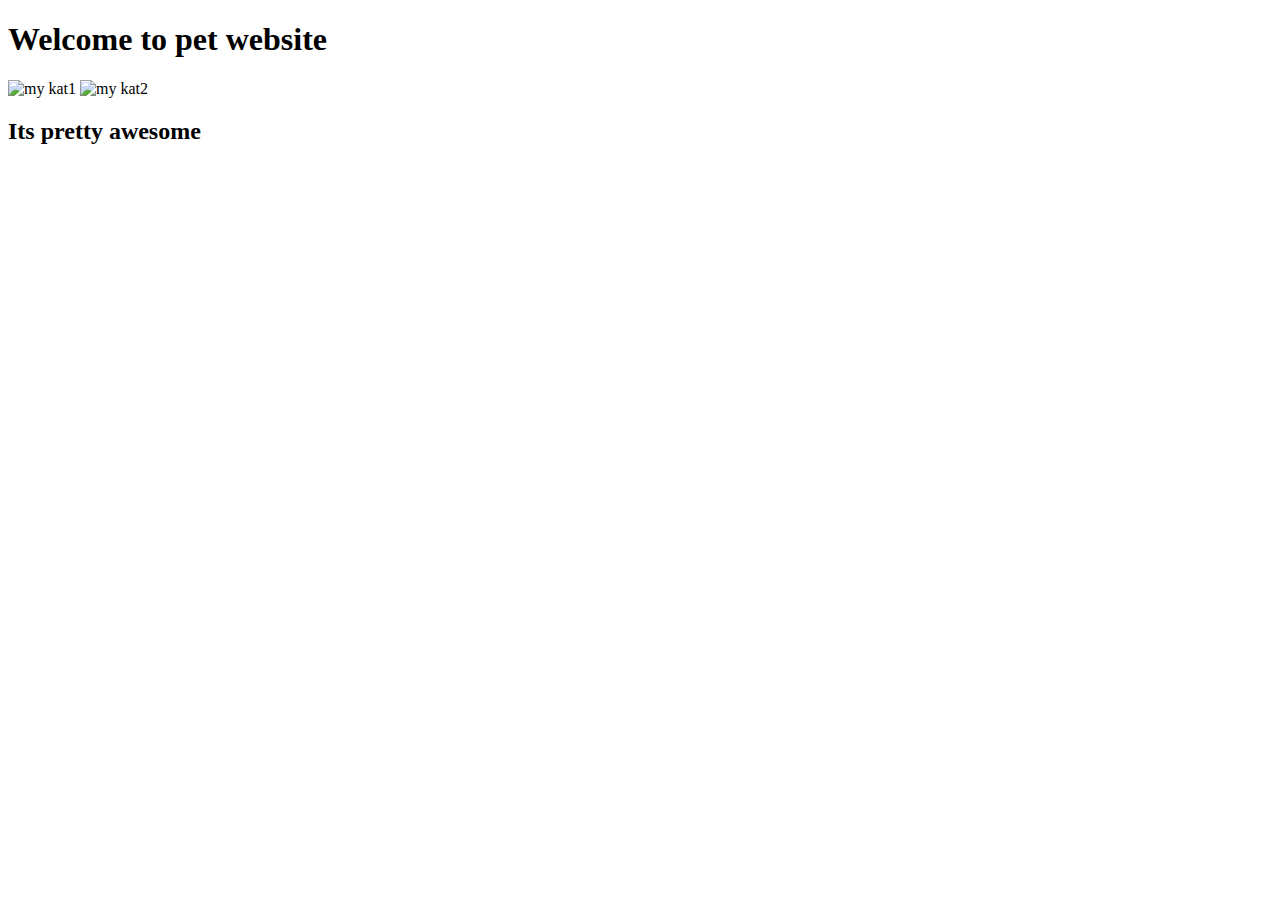
==== js-play.html @ c62112f3 "DOM part1" ====
<!DOCTYPE html>
<html lang="en">
<head>
    <meta charset="UTF-8">
    <meta http-equiv="X-UA-Compatible" content="IE=edge">
    <meta name="viewport" content="width=device-width, initial-scale=1.0">
    <title>Document</title>
</head>
<body>
    <h1>Welcome to pet website</h1>
    <img src="http://placekitten.com/200/200" alt="my kat1"/>
    <img src="http://placekitten.com/200/200" alt="my kat2"/>
    <h2>Its pretty awesome</h2>
    <script src="./js-play.js"></script>
</body>
</html>
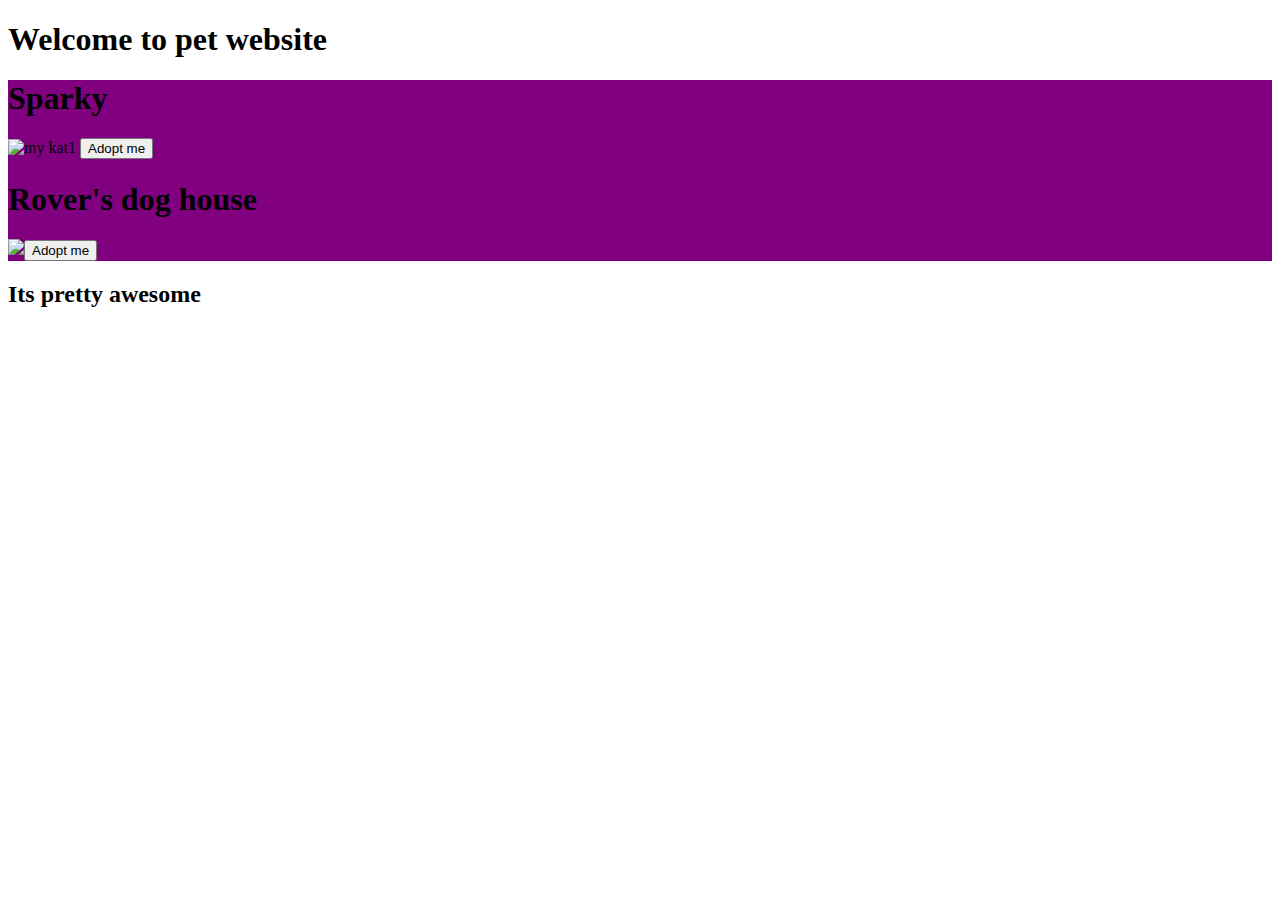
==== commit 321a28a6: "dom adding and removing" ====
--- a/js-play.html
+++ b/js-play.html
@@ -1,16 +1,35 @@
 <!DOCTYPE html>
 <html lang="en">
+
 <head>
     <meta charset="UTF-8">
     <meta http-equiv="X-UA-Compatible" content="IE=edge">
     <meta name="viewport" content="width=device-width, initial-scale=1.0">
     <title>Document</title>
+    <style>
+        #pets {
+            background-color: purple;
+        }
+    </style>
 </head>
+
 <body>
     <h1>Welcome to pet website</h1>
-    <img src="http://placekitten.com/200/200" alt="my kat1"/>
-    <img src="http://placekitten.com/200/200" alt="my kat2"/>
+    <div id="pets">
+        <div>
+            <h1>Sparky</h1>
+            <img src="http://placekitten.com/200/200" alt="my kat1" />
+            <button>Adopt me</button>
+        </div>
+        <div id="cookie">
+            <h1>Cookie</h1>
+            <img src="http://placekitten.com/200/200" alt="my kat2" />
+            <button>Adopt me</button>
+        </div>
+    </div>
+
     <h2>Its pretty awesome</h2>
     <script src="./js-play.js"></script>
 </body>
+
 </html>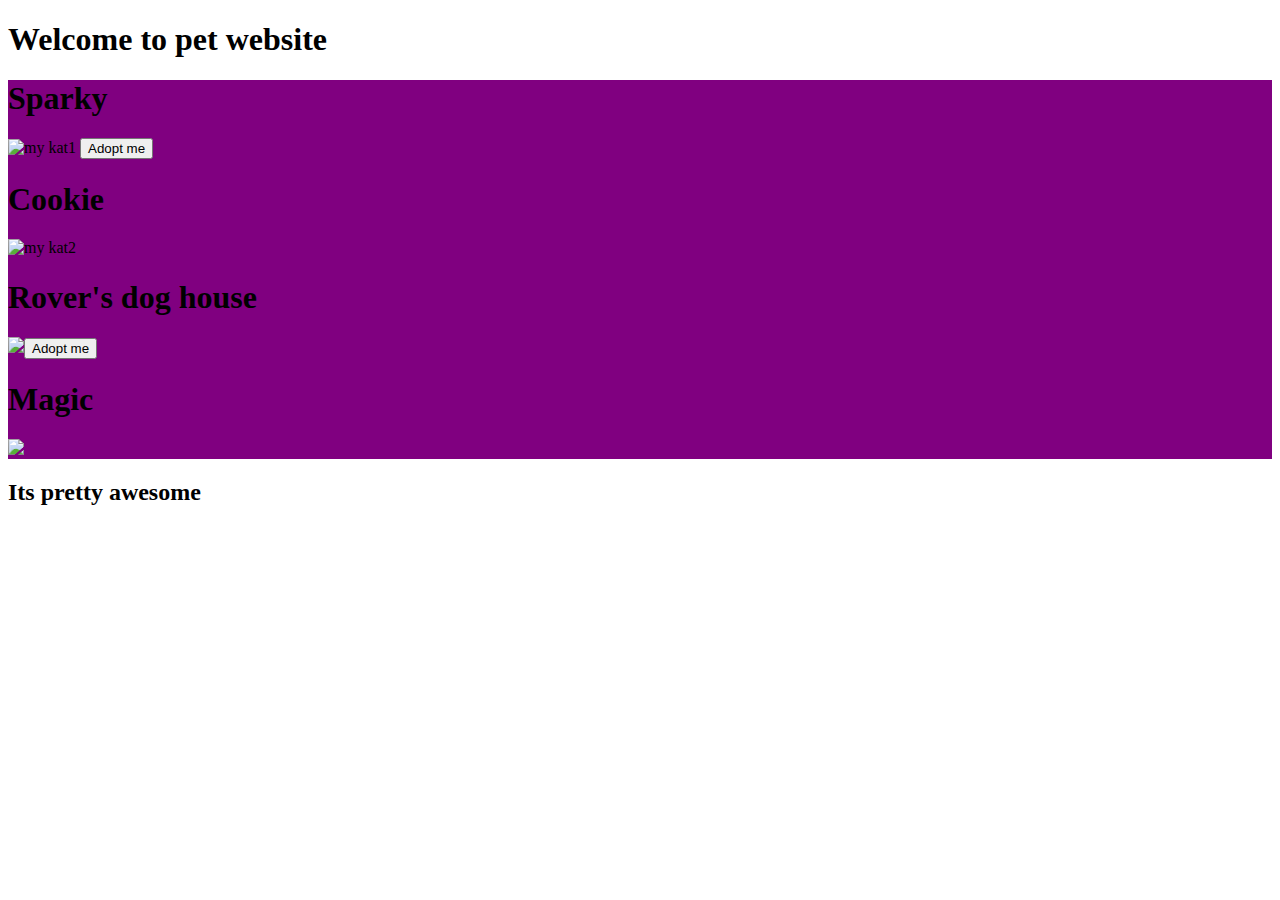
==== commit 92312049: "adding dom events" ====
--- a/js-play.html
+++ b/js-play.html
@@ -21,10 +21,10 @@
             <img src="http://placekitten.com/200/200" alt="my kat1" />
             <button>Adopt me</button>
         </div>
-        <div id="cookie">
+        <div id="cookie-parent">
             <h1>Cookie</h1>
             <img src="http://placekitten.com/200/200" alt="my kat2" />
-            <button>Adopt me</button>
+            <button id="cookie">Adopt me</button>
         </div>
     </div>
 
